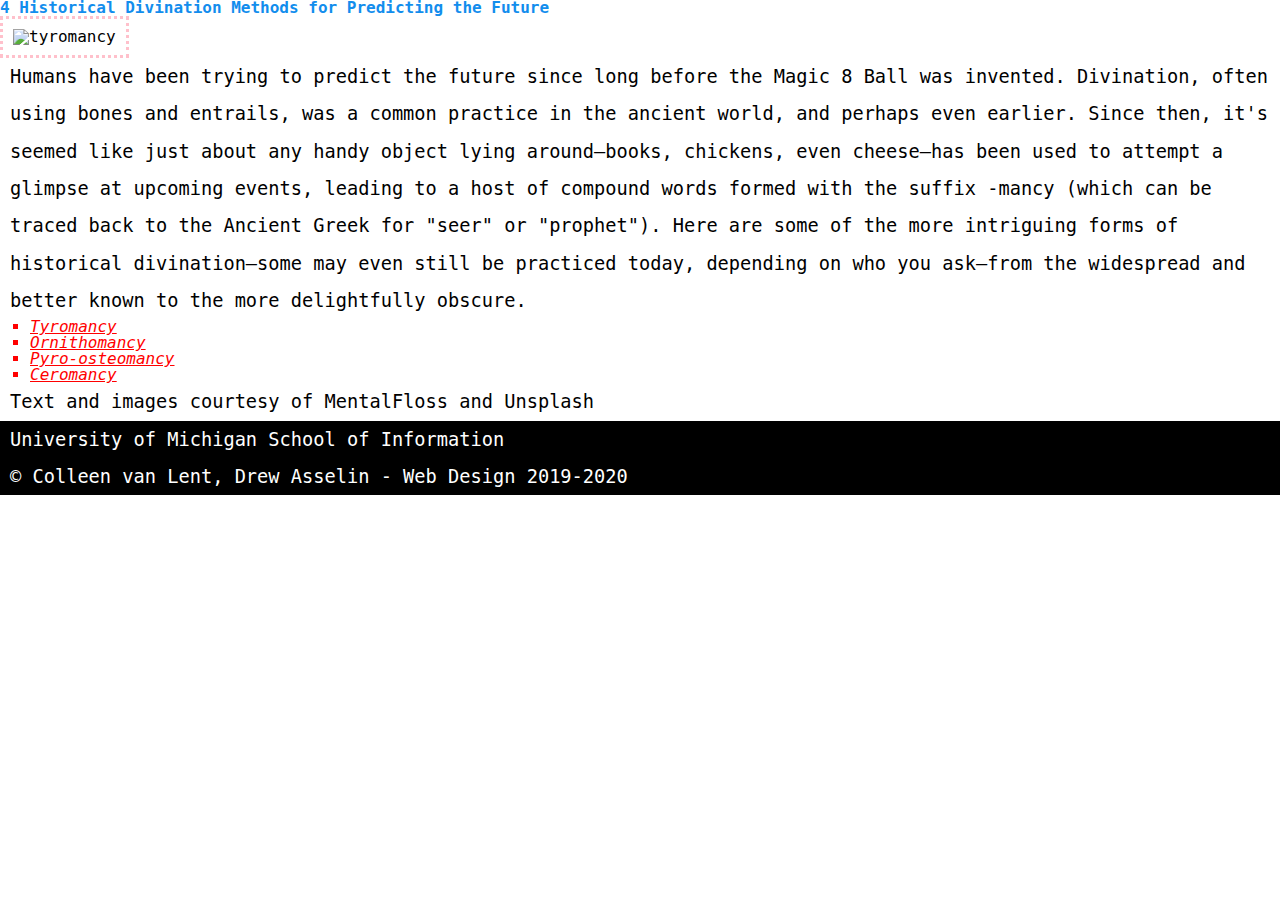
==== debugging/index.html @ cb8a8634 "discussion 2" ====
<!DOCTYPE html>
<html lang="en" dir="ltr">
  <head>
    <meta charset="utf-8">
    <title>4 Historical Divination Methods for Predicting the Future</title>
    <link rel="stylesheet" href="css/html5_reset.css">
    <link rel="stylesheet" href="css/style.css">
  </head>
  <body>
    <h1>4 Historical Divination Methods for Predicting the Future</h1>
    <img src = "images/tyromancy.jpg" alt ="tyromancy">

      <p>Humans have been trying to predict the future since long before the Magic 8 Ball was invented. Divination, often using bones and entrails, was a common practice in the ancient world, and perhaps even earlier. Since then, it's seemed like just about any handy object lying around—books, chickens, even cheese—has been used to attempt a glimpse at upcoming events, leading to a host of compound words formed with the suffix -mancy (which can be traced back to the Ancient Greek for "seer" or "prophet"). Here are some of the more intriguing forms of historical divination—some may even still be practiced today, depending on who you ask—from the widespread and better known to the more delightfully obscure.</p>

      <ul>
        <li><a href="tyromancy.html">Tyromancy</a></li>
        <li><a href="ornithomancy.html">Ornithomancy</a></li>
        <li><a href="pyroosteomancy.html">Pyro-osteomancy</a></li>
        <li><a href="ceromancy.html">Ceromancy</a></li>
      </ul>

      <p>Text and images courtesy of MentalFloss and Unsplash</p>
      <footer>
        <p>University of Michigan School of Information <br/>
          &copy; Colleen van Lent, Drew Asselin - Web Design 2019-2020</p>
      </footer>
  </body>
</html>
---- debugging/css/style.css ----
body{
  /* make all text courier, set margin and padding to 0 */
  font-family: “Courier”, monospace;
  margin: 0;
  padding: 0;
}
h1{
  /* make your headers #128ded color and bold */
  color: #128ded;
  font-weight: bold;
}
p{
  /* make your paragraphs 14pt, double-spaced and 10px of padding on the left and right */
  font-size: 14pt;
  line-height: 2;
  padding: 0px 10px;
}
ul{
  /* make bullet points red squares */
  list-style-type: square;
  color: red;
  padding-left: 30px;
}
a{
  /* make your links red, italic, and underlined */
  color: red;
  font-style: italic;
  text: underline;
}
a:hover{
  /* make the background color of your link black and the text white when you hover over it */
  color: white;
  background-color: black;
}

img{
  /* make the image 300px wide and 220px high, 10px of padding, and a 3px dashed border in the color of your choice */
  width: 300px;
  height: 220px;
  padding: 10px;
  border-color: pink;
  border-width: 3px;
  border-style: dotted;
}

footer{
  /* style the footer so it has a black background and white text */
  color: white;
  background-color: black;
}
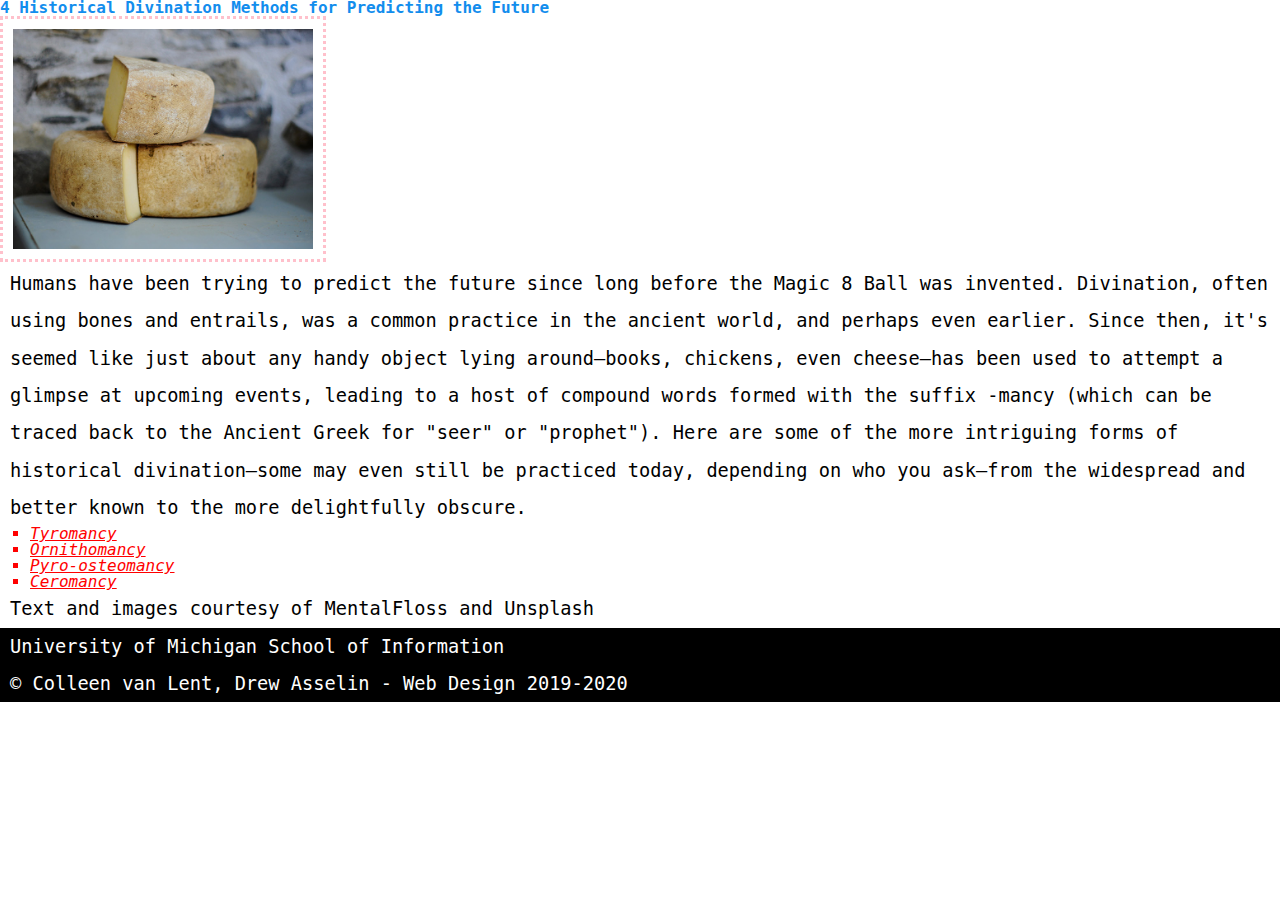
==== commit 25e3fe0b: "fix image" ====
--- a/debugging/index.html
+++ b/debugging/index.html
@@ -9,7 +9,7 @@
   </head>
   <body>
     <h1>4 Historical Divination Methods for Predicting the Future</h1>
-    <img src = "images/tyromancy.jpg" alt ="tyromancy">
+    <img src = "images/tyromancy.JPG" alt ="tyromancy">
 
       <p>Humans have been trying to predict the future since long before the Magic 8 Ball was invented. Divination, often using bones and entrails, was a common practice in the ancient world, and perhaps even earlier. Since then, it's seemed like just about any handy object lying around—books, chickens, even cheese—has been used to attempt a glimpse at upcoming events, leading to a host of compound words formed with the suffix -mancy (which can be traced back to the Ancient Greek for "seer" or "prophet"). Here are some of the more intriguing forms of historical divination—some may even still be practiced today, depending on who you ask—from the widespread and better known to the more delightfully obscure.</p>
 
